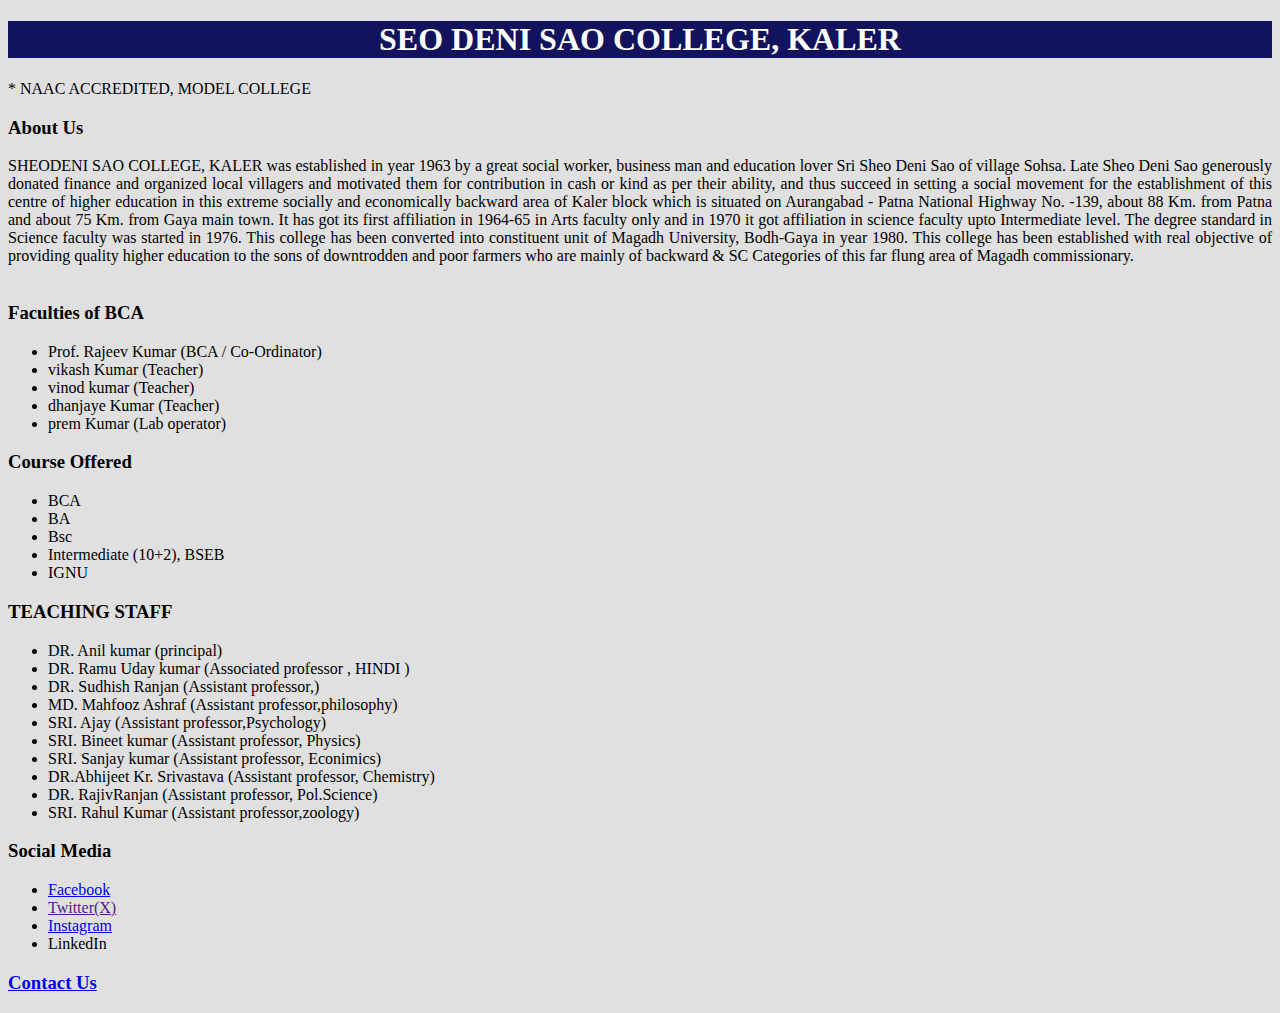
==== index.html @ eb997d05 "Initial Commit" ====
<!DOCTYPE html>
<html lang="en">

<head>
    <meta charset="UTF-8">
    <meta name="viewport" content="width=device-width, initial-scale=1.0">
    <title>SDS College Kaler</title>

    <link rel="stylesheet" href="styles.css">
</head>

<body>

    <div class="college_title">
        <!-- Title of College -->
        <h1>SEO DENI SAO COLLEGE, KALER</h1>
    </div>

    <div class="navbar">
        <!-- Space for navigation bar using bootstrap-->
    </div>

    <div class="introduction">
        <!-- overview of college -->
        <p>* NAAC ACCREDITED, MODEL COLLEGE</p>
        <h3>About Us</h3>
        <P class="introduction_description">SHEODENI SAO COLLEGE, KALER was established in year 1963 by a great social
            worker, business man and education
            lover Sri Sheo Deni Sao of village Sohsa. Late Sheo Deni Sao generously donated finance and organized local
            villagers and motivated them for contribution in cash or kind as per their ability, and thus succeed in
            setting a social movement for the establishment of this centre of higher education in this extreme socially
            and economically backward area of Kaler block which is situated on Aurangabad - Patna National Highway No.
            -139, about 88 Km. from Patna and about 75 Km. from Gaya main town. It has got its first affiliation in
            1964-65 in Arts faculty only and in 1970 it got affiliation in science faculty upto Intermediate level. The
            degree standard in Science faculty was started in 1976. This college has been converted into constituent
            unit of Magadh University, Bodh-Gaya in year 1980. This college has been established with real objective of
            providing quality higher education to the sons of downtrodden and poor farmers who are mainly of backward &
            SC Categories of this far flung area of Magadh commissionary.

            <br><br>

        </P>


    </div>

    <div class="faculties">
        <h3>Faculties of BCA</h3>

        <ul>
            <li>Prof. Rajeev Kumar (BCA / Co-Ordinator)</li>
            <li>vikash Kumar (Teacher)</li>
            <li> vinod kumar (Teacher)</li>
            <li>dhanjaye Kumar (Teacher)</li>
            <li>prem Kumar (Lab operator)</li>
        </ul>
        <!-- Carousel -->
    </div>

    <div class="course">
        <!-- list all the courses provided -->
        <h3>Course Offered</h3>
        <ul>
            <li>BCA</li>
            <li>BA</li>
            <li>Bsc</li>
            <li>Intermediate (10+2), BSEB</li>
            <li>IGNU</li>
        </ul>

        <div class="faculties">
            <h3>TEACHING STAFF</h3>

            <ul>
                <li> DR. Anil kumar (principal) </li>
                <li> DR. Ramu Uday kumar (Associated professor , HINDI )</li>
                <li> DR. Sudhish Ranjan (Assistant professor,)</li>
                <li> MD. Mahfooz Ashraf (Assistant professor,philosophy)</li>
                <li> SRI. Ajay (Assistant professor,Psychology)</li>
                <li> SRI. Bineet kumar (Assistant professor, Physics)</li>
                <li> SRI. Sanjay kumar (Assistant professor, Econimics)</li>
                <li> DR.Abhijeet Kr. Srivastava (Assistant professor, Chemistry)</li>
                <li> DR. RajivRanjan (Assistant professor, Pol.Science)</li>
                <li> SRI. Rahul Kumar (Assistant professor,zoology)</li>
            </ul>



        </div>

        <div class="social">
            <!-- footer section / contact link / social media etc
        copyright
     -->
            <h3>Social Media</h3>
            <ul>
                <li><a href="https://www.facebook.com/profile.php?id=100070962714336&mibextid=2JQ9oc">Facebook</a></li>
                <li><a href="">Twitter(X)</a></li>
                <li><a
                        href="https://instagram.com/sds_college_official?utm_source=qr&igshid=MzNlNGNkZWQ4Mg==">Instagram</a>
                </li>
                <li>LinkedIn</li>
            </ul>

        </div>

        <div class="contact">
            <h3><a href="contacts.html">Contact Us</a></h3>
        </div>

</body>

</html>
---- styles.css ----
body {
    background-color: rgb(224, 224, 224)
}

.college_title {
    color: white;
    text-decoration: dotted;
    text-align: center;
    background-color: rgba(1, 1, 82, 0.925);
}

.introduction_description{
    text-align: justify;
}
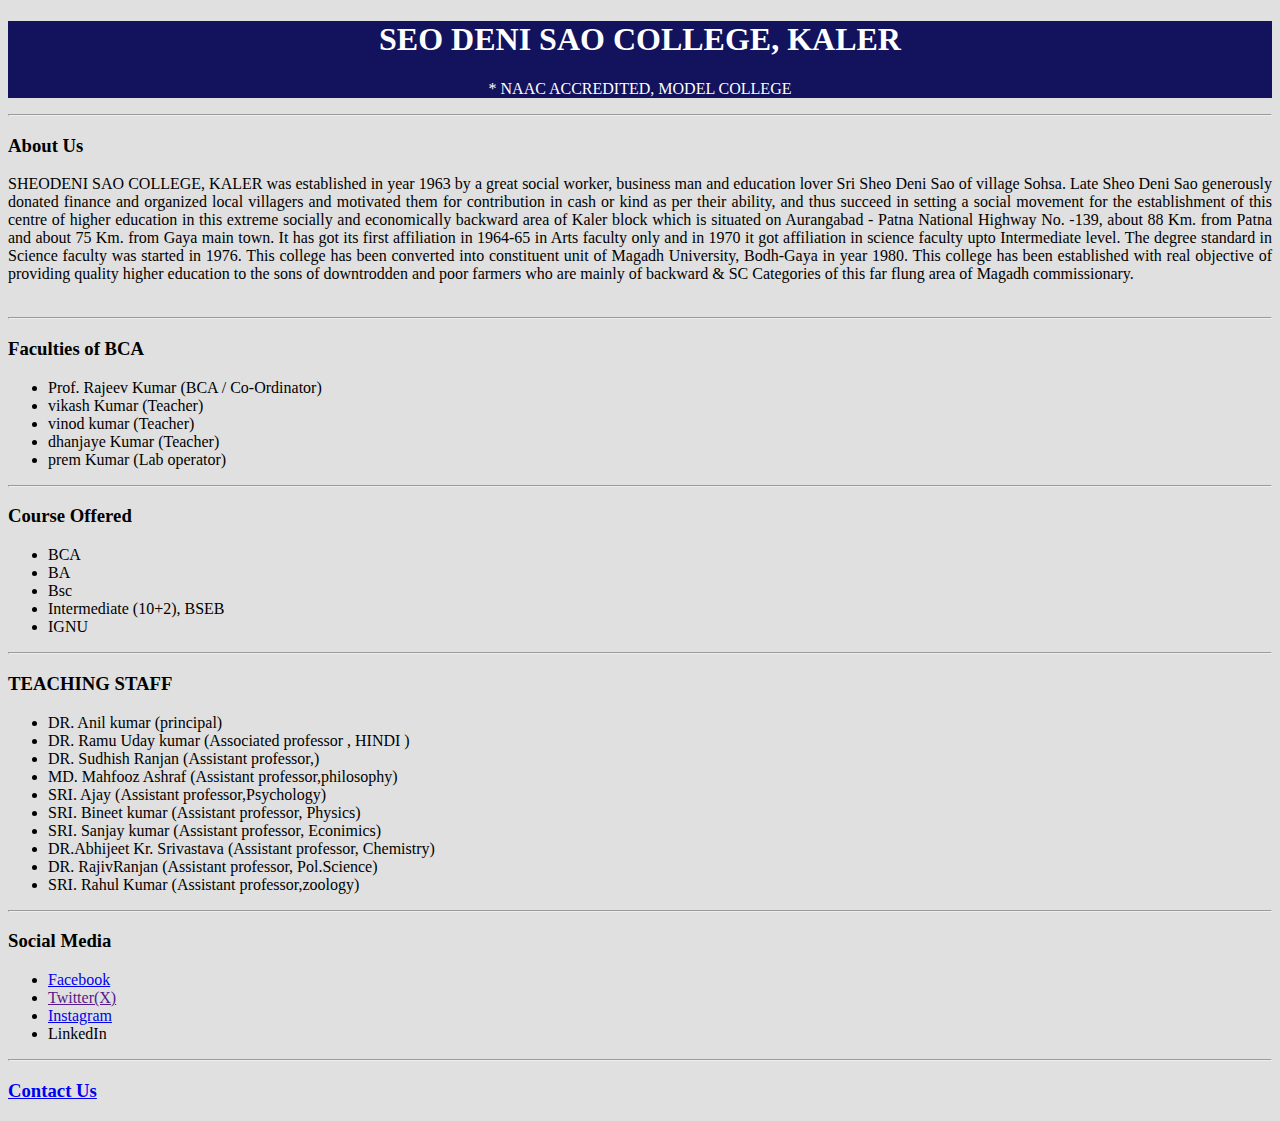
==== commit fb399a33: "Second Commit (Contact Page Changes)" ====
--- a/index.html
+++ b/index.html
@@ -6,7 +6,7 @@
     <meta name="viewport" content="width=device-width, initial-scale=1.0">
     <title>SDS College Kaler</title>
 
-    <link rel="stylesheet" href="styles.css">
+    <link rel="stylesheet" href="css/styles.css">
 </head>
 
 <body>
@@ -14,7 +14,10 @@
     <div class="college_title">
         <!-- Title of College -->
         <h1>SEO DENI SAO COLLEGE, KALER</h1>
+        <p>* NAAC ACCREDITED, MODEL COLLEGE</p>
     </div>
+
+    <hr>
 
     <div class="navbar">
         <!-- Space for navigation bar using bootstrap-->
@@ -22,7 +25,7 @@
 
     <div class="introduction">
         <!-- overview of college -->
-        <p>* NAAC ACCREDITED, MODEL COLLEGE</p>
+
         <h3>About Us</h3>
         <P class="introduction_description">SHEODENI SAO COLLEGE, KALER was established in year 1963 by a great social
             worker, business man and education
@@ -44,6 +47,8 @@
 
     </div>
 
+    <hr>
+
     <div class="faculties">
         <h3>Faculties of BCA</h3>
 
@@ -57,6 +62,8 @@
         <!-- Carousel -->
     </div>
 
+    <hr>
+
     <div class="course">
         <!-- list all the courses provided -->
         <h3>Course Offered</h3>
@@ -67,46 +74,50 @@
             <li>Intermediate (10+2), BSEB</li>
             <li>IGNU</li>
         </ul>
+    </div>
 
-        <div class="faculties">
-            <h3>TEACHING STAFF</h3>
+    <hr>
 
-            <ul>
-                <li> DR. Anil kumar (principal) </li>
-                <li> DR. Ramu Uday kumar (Associated professor , HINDI )</li>
-                <li> DR. Sudhish Ranjan (Assistant professor,)</li>
-                <li> MD. Mahfooz Ashraf (Assistant professor,philosophy)</li>
-                <li> SRI. Ajay (Assistant professor,Psychology)</li>
-                <li> SRI. Bineet kumar (Assistant professor, Physics)</li>
-                <li> SRI. Sanjay kumar (Assistant professor, Econimics)</li>
-                <li> DR.Abhijeet Kr. Srivastava (Assistant professor, Chemistry)</li>
-                <li> DR. RajivRanjan (Assistant professor, Pol.Science)</li>
-                <li> SRI. Rahul Kumar (Assistant professor,zoology)</li>
-            </ul>
+    <div class="faculties">
+        <h3>TEACHING STAFF</h3>
 
+        <ul>
+            <li> DR. Anil kumar (principal) </li>
+            <li> DR. Ramu Uday kumar (Associated professor , HINDI )</li>
+            <li> DR. Sudhish Ranjan (Assistant professor,)</li>
+            <li> MD. Mahfooz Ashraf (Assistant professor,philosophy)</li>
+            <li> SRI. Ajay (Assistant professor,Psychology)</li>
+            <li> SRI. Bineet kumar (Assistant professor, Physics)</li>
+            <li> SRI. Sanjay kumar (Assistant professor, Econimics)</li>
+            <li> DR.Abhijeet Kr. Srivastava (Assistant professor, Chemistry)</li>
+            <li> DR. RajivRanjan (Assistant professor, Pol.Science)</li>
+            <li> SRI. Rahul Kumar (Assistant professor,zoology)</li>
+        </ul>
 
+    </div>
 
-        </div>
+    <hr>
 
-        <div class="social">
-            <!-- footer section / contact link / social media etc
+    <div class="social">
+        <!-- footer section / contact link / social media etc
         copyright
      -->
-            <h3>Social Media</h3>
-            <ul>
-                <li><a href="https://www.facebook.com/profile.php?id=100070962714336&mibextid=2JQ9oc">Facebook</a></li>
-                <li><a href="">Twitter(X)</a></li>
-                <li><a
-                        href="https://instagram.com/sds_college_official?utm_source=qr&igshid=MzNlNGNkZWQ4Mg==">Instagram</a>
-                </li>
-                <li>LinkedIn</li>
-            </ul>
+        <h3>Social Media</h3>
+        <ul>
+            <li><a href="https://www.facebook.com/profile.php?id=100070962714336&mibextid=2JQ9oc">Facebook</a></li>
+            <li><a href="">Twitter(X)</a></li>
+            <li><a href="https://instagram.com/sds_college_official?utm_source=qr&igshid=MzNlNGNkZWQ4Mg==">Instagram</a>
+            </li>
+            <li>LinkedIn</li>
+        </ul>
 
-        </div>
+    </div>
 
-        <div class="contact">
-            <h3><a href="contacts.html">Contact Us</a></h3>
-        </div>
+    <hr>
+
+    <div class="contact">
+        <h3><a href="contacts.html">Contact Us</a></h3>
+    </div>
 
 </body>
 
--- a/css/styles.css
+++ b/css/styles.css
@@ -0,0 +1,14 @@
+body {
+    background-color: rgb(224, 224, 224)
+}
+
+.college_title {
+    color: white;
+    text-decoration: dotted;
+    text-align: center;
+    background-color: rgba(1, 1, 82, 0.925);
+}
+
+.introduction_description{
+    text-align: justify;
+}